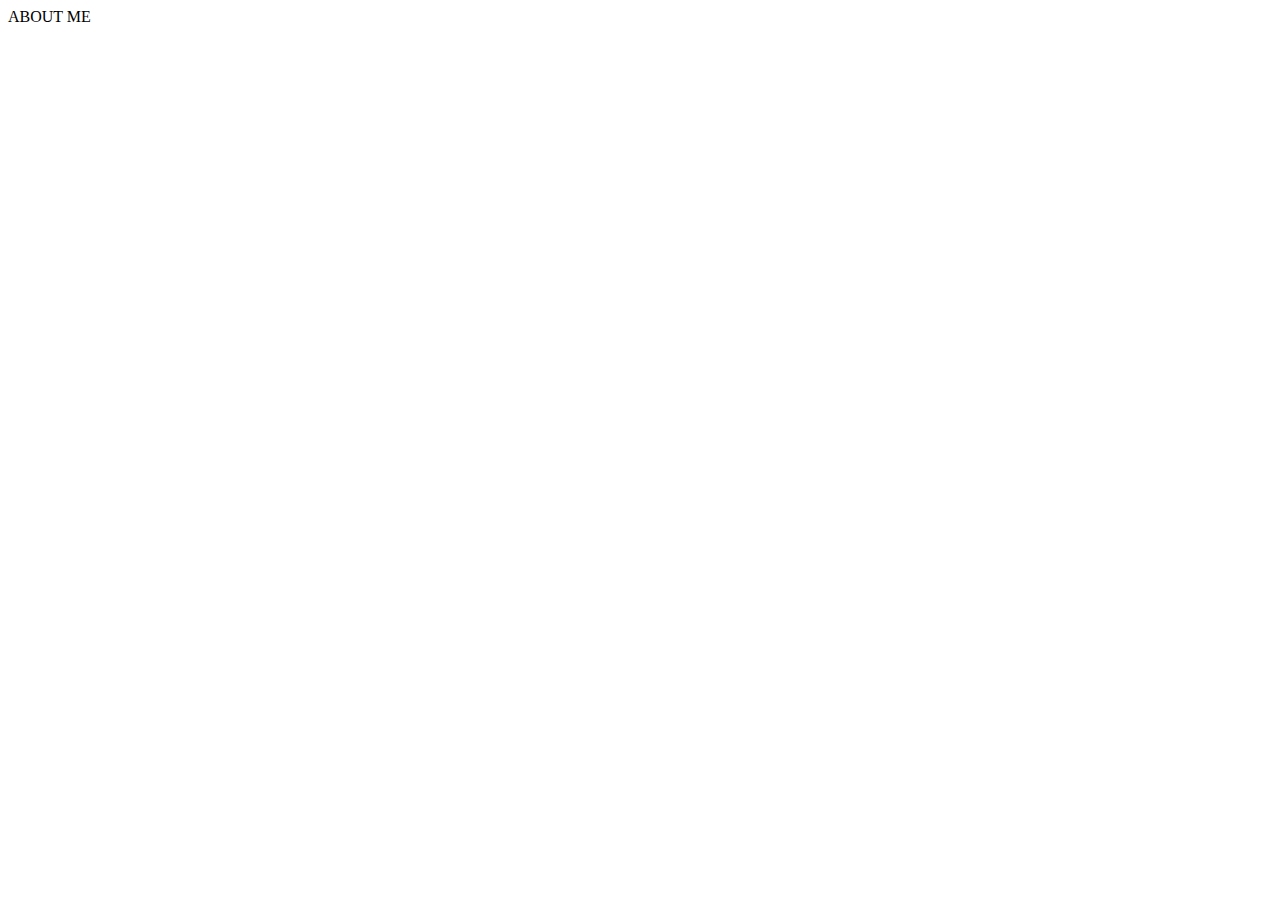
==== src/main/resources/templates/about-me.html @ 4a8e328d "Add: about me html and controller, integrated thymeleaf navbar fragment.  Fixed link on index.html f" ====
<!DOCTYPE html>
<html lang="en">
<head th:replace="partials/partials.html :: head('About Me')">
    <meta charset="UTF-8">
</head>
<body>
<nav th:replace="partials/partials.html :: nav"></nav>
ABOUT ME
</body>
</html>
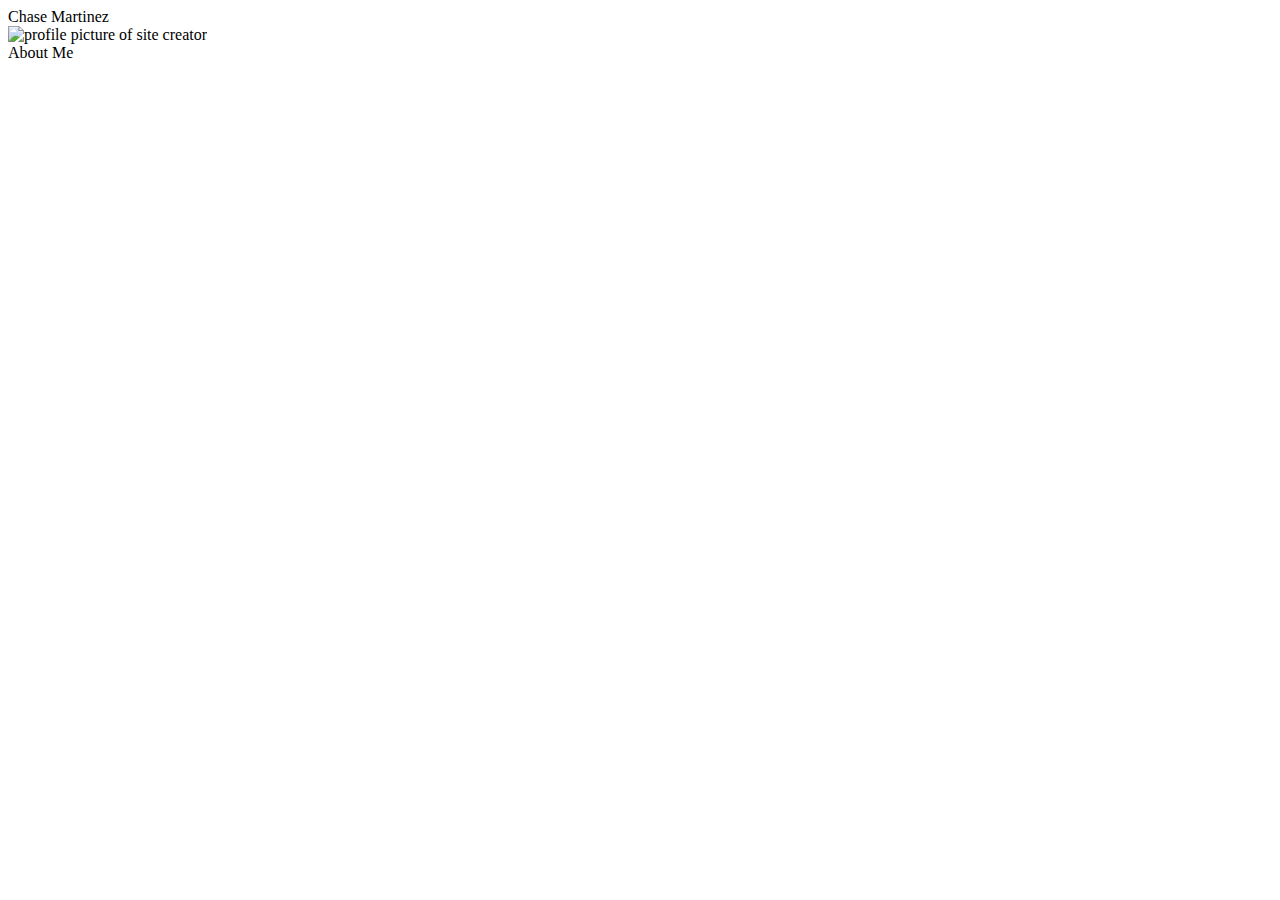
==== commit a796372d: "Refactored CSS for site links to remove color changes based on link status, and also removed underli" ====
--- a/src/main/resources/templates/about-me.html
+++ b/src/main/resources/templates/about-me.html
@@ -5,6 +5,8 @@
 </head>
 <body>
 <nav th:replace="partials/partials.html :: nav"></nav>
-ABOUT ME
+<div>Chase Martinez</div>
+<img src="/img/chase.jpg" alt="profile picture of site creator" id="profile-picture">
+<div>About Me</div>
 </body>
 </html>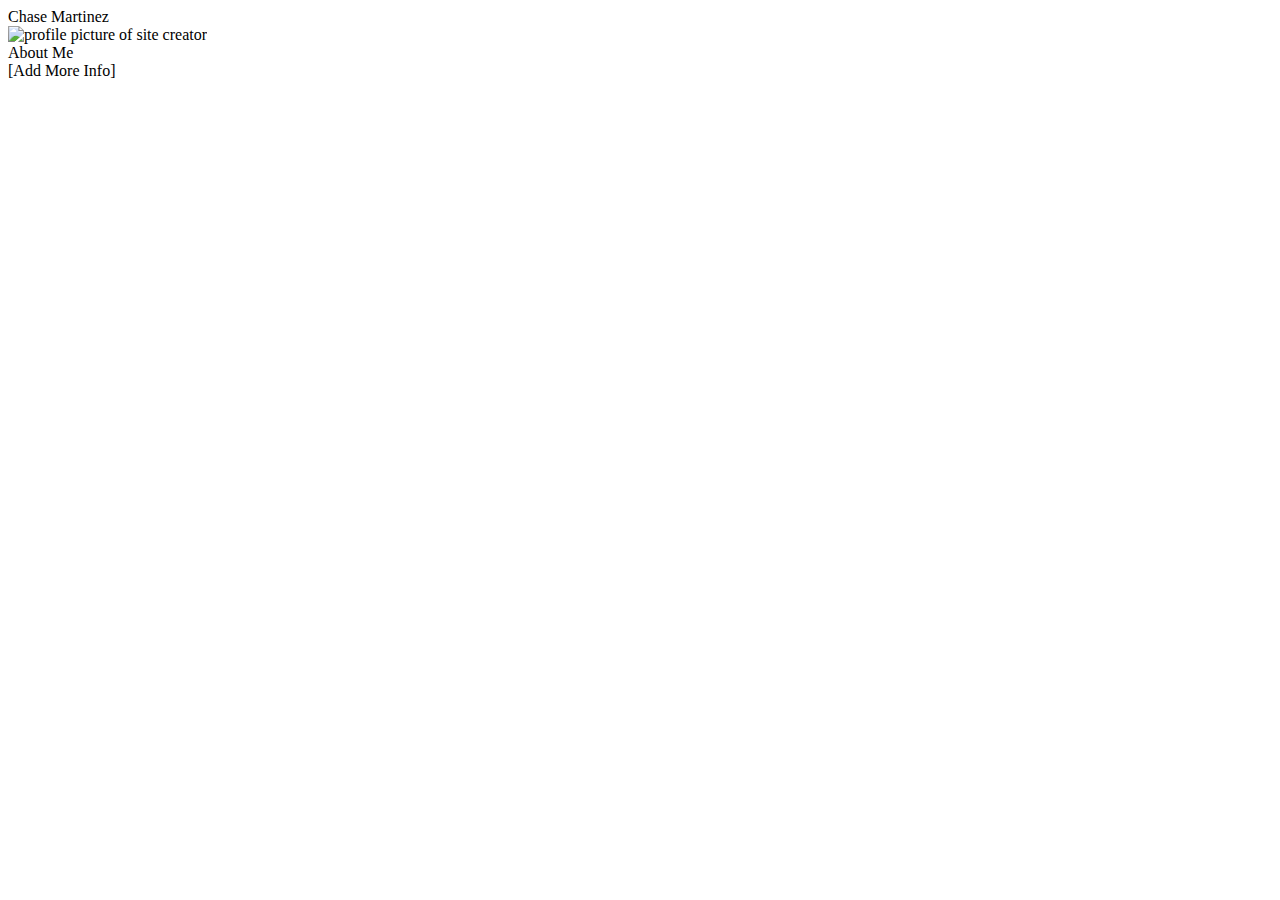
==== commit 87e3d556: "Reworked CSS color palette, added html and controller for portfolio" ====
--- a/src/main/resources/templates/about-me.html
+++ b/src/main/resources/templates/about-me.html
@@ -3,10 +3,14 @@
 <head th:replace="partials/partials.html :: head('About Me')">
     <meta charset="UTF-8">
 </head>
+<link rel="stylesheet" href="/css/about.css">
 <body>
 <nav th:replace="partials/partials.html :: nav"></nav>
-<div>Chase Martinez</div>
-<img src="/img/chase.jpg" alt="profile picture of site creator" id="profile-picture">
-<div>About Me</div>
+<section>
+    <div>Chase Martinez</div>
+    <img src="/img/chase.jpg" alt="profile picture of site creator" id="profile-picture">
+    <div>About Me</div>
+    <div>[Add More Info]</div>
+</section>
 </body>
 </html>